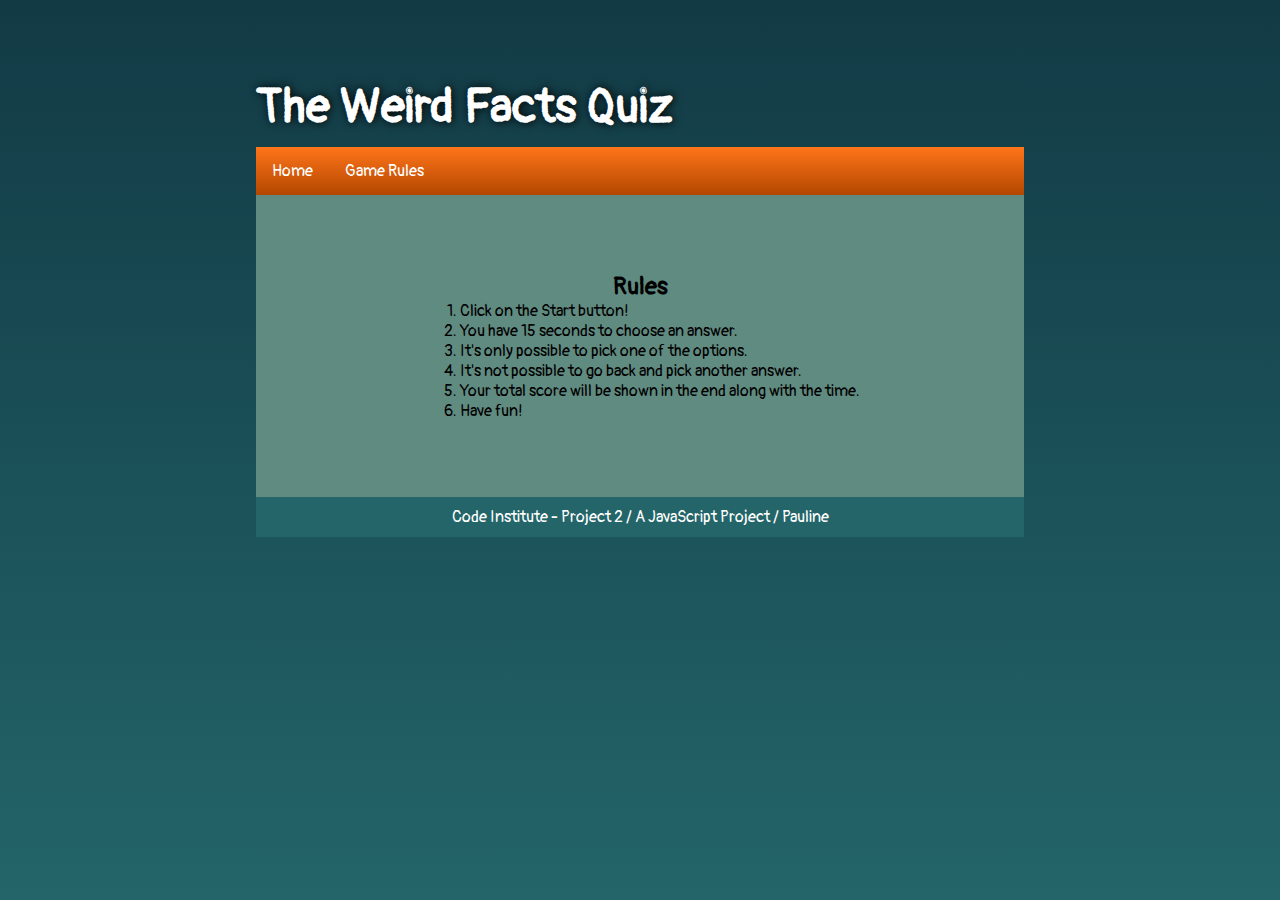
==== gamerules.html @ fe08fdce "updating footer on gamrules.html" ====
<!DOCTYPE html>
<html lang="en">

<head>
    <meta charset="UTF-8">
    <meta http-equiv="X-UA-Compatible" content="IE=edge">
    <meta name="viewport" content="width=device-width, initial-scale=1.0">
    <meta http-equiv="Cache-control" content="public">
    <title>The Game - Code Institute Project 2</title>
    <link rel="stylesheet" href="style.css">
</head>

<body>

    <header>
        <h1>The Weird Facts Quiz</h1>
    </header>
    <nav>
        <ul>
            <li><a href="index.html">Home</a></li>
            <li><a href="gamerules.html">Game Rules</a></li>
        </ul>
    </nav>
    <main>
        <h2>Rules</h2>
        <ol>
            <li>Click on the Start button!</li><br>
            <li>You have 15 seconds to choose an answer.</li><br>
            <li>It's only possible to pick one of the options.</li><br>
            <li>It's not possible to go back and pick another answer.</li><br>
            <li>Your total score will be shown in the end along with the time.</li><br>
            <li>Have fun!</li>
        </ol>

    </main>
    <footer>Code Institute - Project 2 / A JavaScript Project / Pauline</footer>

</body>

</html>
---- style.css ----
@import url('https://fonts.googleapis.com/css2?family=Pangolin&display=swap');

* {
    height: 100%;
    margin: 0 auto;
    font-family: 'Pangolin', cursive;
}

body {
    width: 60%;
    height: auto;
    background: linear-gradient(#123A45, #236569);
}

header {
    height: auto;
    padding-top: 10%;
    padding-bottom: 10px;
}

nav {
    position: relative;
}

main {
    background-color: #608B80;
    padding: 10%;
    height: auto;
    text-align: center;
}

footer {
    background-color: #236569;
    padding: 10px 10px;
    color: white;
    text-align: center;
}

/* styling of links in the nav bar */

ul {
    list-style-type: none;
    margin: 0;
    padding: 0;
    overflow: hidden;
    background: linear-gradient(#ff751a, #b34700);
}

li {
    float: left;
}

li a {
    display: block;
    color: white;
    text-align: center;
    padding: 14px 16px;
    text-decoration: none;
}

li a:hover {
    color: #ccc;
}

/* Styling of headings */

h1 {
    font-size: 3em;
    color: white;
    text-shadow: #000 1px 0 10px;
}

#question {
    font-size: 2em;
    color: white;
    text-shadow: #000 1px 0 10px;
    padding-bottom: 15px;
}

/* Styling of Buttons */

.button {
    font-size: 14px;
    width: 100%;
    padding: 12px;
    margin: 10px;
    display: inline-block;
    background-color: white;
    border: 1px solid black;
    border-radius: 20px;
    overflow: visible;
    cursor: pointer;
    transition: all 0.5s;
}

.button:hover {
    background-color: #123A45;
    color: white;
}

#next-button {
    font-size: 14px;
    width: 120px;
    padding: 12px;
    margin: 10px;
    background-color: #123A45;
    border: 1px solid black;
    color: white;
    border-radius: 20px;
    display: none;
}


/* styling of ordered list */

ol {
    display: inline-block;
    list-style-position: none;
}


/* styling of the game container and quiz questions*/

.container {
    background: #fff;
    width: 60%;
    height: auto;
    padding: 25px;
    border: 1px solid black;
    border-radius: 15px 15px 15px 15px;
    box-sizing: border-box;
}

/* styling wrong/right answer effect */

.correct {
    background: green;
}

.incorrect {
    background-color: red;
}
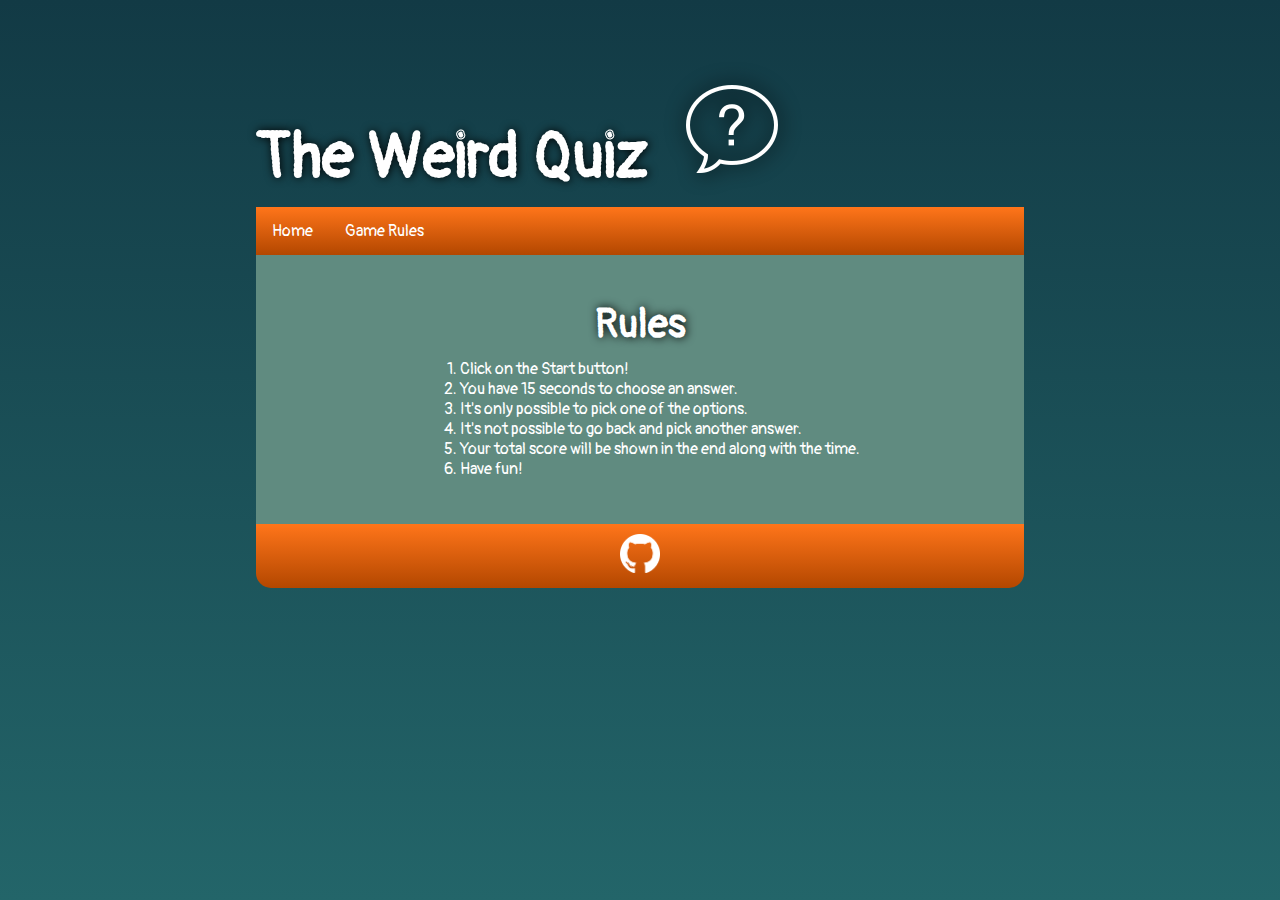
==== commit 47b34803: "Adding icons, header image and updating footer in pages" ====
--- a/gamerules.html
+++ b/gamerules.html
@@ -8,12 +8,20 @@
     <meta http-equiv="Cache-control" content="public">
     <title>The Game - Code Institute Project 2</title>
     <link rel="stylesheet" href="style.css">
+
+    <link rel="apple-touch-icon" sizes="180x180" href="assets/images/favicon/apple-touch-icon.png">
+    <link rel="icon" type="image/png" sizes="32x32" href="assets/images/favicon/favicon-32x32.png">
+    <link rel="icon" type="image/png" sizes="16x16" href="assets/images/favicon/favicon-16x16.png">
+    <link rel="manifest" href="assets/images/favicon/site.webmanifest">
+
 </head>
 
 <body>
+    <header>
+        <h1>The Weird Quiz
+            <img src="assets/images/icons8-quiz-100.png" alt="Quiz logo">
+        </h1>
 
-    <header>
-        <h1>The Weird Facts Quiz</h1>
     </header>
     <nav>
         <ul>
@@ -33,7 +41,10 @@
         </ol>
 
     </main>
-    <footer>Code Institute - Project 2 / A JavaScript Project / Pauline</footer>
+    <footer>
+        <a href="https://github.com/Rackstorm"><img src="assets/images/NicePng_telegram-icon-png_520535.png"
+                alt="Link to my GitHub profile" width="40px;"></a>
+    </footer>
 
 </body>
 
--- a/style.css
+++ b/style.css
@@ -4,6 +4,7 @@
     height: 100%;
     margin: 0 auto;
     font-family: 'Pangolin', cursive;
+    color: #fff;
 }
 
 body {
@@ -18,22 +19,33 @@
     padding-bottom: 10px;
 }
 
+header img {
+    filter: drop-shadow(1px 0px 10px #000);
+    padding-left: 20px;
+}
+
 nav {
     position: relative;
+    border-top-left-radius: 15px;
+    border-top-right-radius: 15px;
 }
 
 main {
     background-color: #608B80;
-    padding: 10%;
+    padding: 45px;
     height: auto;
     text-align: center;
 }
 
 footer {
-    background-color: #236569;
+    background: linear-gradient(#ff751a, #b34700);
     padding: 10px 10px;
     color: white;
     text-align: center;
+    border-bottom-left-radius: 15px;
+    border-bottom-right-radius: 15px;
+    display: flex;
+    align-items: center;
 }
 
 /* styling of links in the nav bar */
@@ -65,15 +77,28 @@
 /* Styling of headings */
 
 h1 {
-    font-size: 3em;
+    font-size: 4em;
     color: white;
     text-shadow: #000 1px 0 10px;
 }
 
+h2 {
+    padding-bottom: 10px;
+    font-size: 2.5em;
+    text-shadow: #000 1px 0 10px;
+}
+
 #question {
-    font-size: 2em;
-    color: white;
-    text-shadow: #000 1px 0 10px;
+    color: darkslategray;
+    font-weight: 400;
+    size: 0.em;
+}
+
+
+#question-container {
+    font-size: 1.5em;
+    color: darkslategray;
+    text-shadow: #000 1px 0 2px;
     padding-bottom: 15px;
 }
 
@@ -85,7 +110,7 @@
     padding: 12px;
     margin: 10px;
     display: inline-block;
-    background-color: white;
+    background-color: #123A45;
     border: 1px solid black;
     border-radius: 20px;
     overflow: visible;
@@ -94,11 +119,13 @@
 }
 
 .button:hover {
-    background-color: #123A45;
+    background-color: black;
     color: white;
 }
 
-#next-button {
+.start-button,
+.next-button {
+    font-size: 14px;
     font-size: 14px;
     width: 120px;
     padding: 12px;
@@ -107,6 +134,17 @@
     border: 1px solid black;
     color: white;
     border-radius: 20px;
+    cursor: pointer;
+    transition: all 0.5s;
+}
+
+.start-button:hover,
+.next-button:hover {
+    background-color: black;
+    color: white;
+}
+
+.hide {
     display: none;
 }
 
@@ -123,12 +161,17 @@
 
 .container {
     background: #fff;
-    width: 60%;
+    width: 70%;
     height: auto;
     padding: 25px;
     border: 1px solid black;
     border-radius: 15px 15px 15px 15px;
     box-sizing: border-box;
+}
+
+.start-next {
+    display: inline-block;
+    overflow: visible;
 }
 
 /* styling wrong/right answer effect */
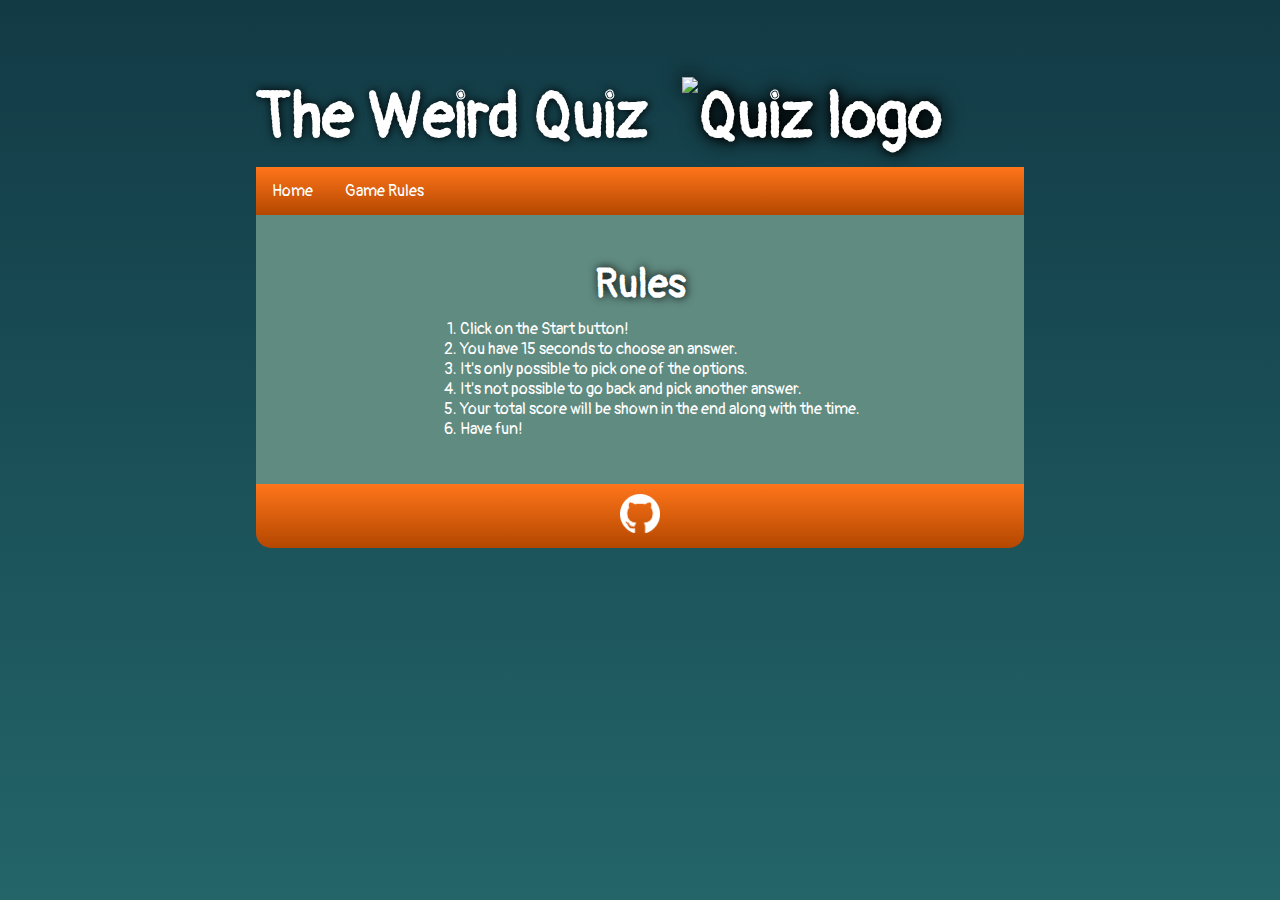
==== commit 74960c5a: "Re-adding favicons because of deleting mistake, oops" ====
--- a/gamerules.html
+++ b/gamerules.html
@@ -7,19 +7,19 @@
     <meta name="viewport" content="width=device-width, initial-scale=1.0">
     <meta http-equiv="Cache-control" content="public">
     <title>The Game - Code Institute Project 2</title>
-    <link rel="stylesheet" href="style.css">
+    <link rel="stylesheet" href="assets/css/style.css">
 
-    <link rel="apple-touch-icon" sizes="180x180" href="assets/images/favicon/apple-touch-icon.png">
-    <link rel="icon" type="image/png" sizes="32x32" href="assets/images/favicon/favicon-32x32.png">
-    <link rel="icon" type="image/png" sizes="16x16" href="assets/images/favicon/favicon-16x16.png">
-    <link rel="manifest" href="assets/images/favicon/site.webmanifest">
+    <link rel="apple-touch-icon" sizes="180x180" href="assets/favicon/apple-touch-icon.png">
+    <link rel="icon" type="image/png" sizes="32x32" href="assets/favicon/favicon-32x32.png">
+    <link rel="icon" type="image/png" sizes="16x16" href="assets/favicon/favicon-16x16.png">
+    <link rel="manifest" href="/site.webmanifest">
 
 </head>
 
 <body>
     <header>
         <h1>The Weird Quiz
-            <img src="assets/images/icons8-quiz-100.png" alt="Quiz logo">
+            <img src="assets/images/header_logo.png" alt="Quiz logo">
         </h1>
 
     </header>
--- a/assets/css/style.css
+++ b/assets/css/style.css
@@ -0,0 +1,185 @@
+@import url('https://fonts.googleapis.com/css2?family=Pangolin&display=swap');
+
+* {
+    height: 100%;
+    margin: 0 auto;
+    font-family: 'Pangolin', cursive;
+    color: #fff;
+}
+
+body {
+    width: 60%;
+    height: auto;
+    background: linear-gradient(#123A45, #236569);
+}
+
+header {
+    height: auto;
+    padding-top: 10%;
+    padding-bottom: 10px;
+}
+
+header img {
+    filter: drop-shadow(1px 0px 10px #000);
+    padding-left: 20px;
+}
+
+nav {
+    position: relative;
+    border-top-left-radius: 15px;
+    border-top-right-radius: 15px;
+}
+
+main {
+    background-color: #608B80;
+    padding: 45px;
+    height: auto;
+    text-align: center;
+}
+
+footer {
+    background: linear-gradient(#ff751a, #b34700);
+    padding: 10px 10px;
+    color: white;
+    text-align: center;
+    border-bottom-left-radius: 15px;
+    border-bottom-right-radius: 15px;
+    display: flex;
+    align-items: center;
+}
+
+/* styling of links in the nav bar */
+
+ul {
+    list-style-type: none;
+    margin: 0;
+    padding: 0;
+    overflow: hidden;
+    background: linear-gradient(#ff751a, #b34700);
+}
+
+li {
+    float: left;
+}
+
+li a {
+    display: block;
+    color: white;
+    text-align: center;
+    padding: 14px 16px;
+    text-decoration: none;
+}
+
+li a:hover {
+    color: #ccc;
+}
+
+/* Styling of headings */
+
+h1 {
+    font-size: 4em;
+    color: white;
+    text-shadow: #000 1px 0 10px;
+}
+
+h2 {
+    padding-bottom: 10px;
+    font-size: 2.5em;
+    text-shadow: #000 1px 0 10px;
+}
+
+#question {
+    color: darkslategray;
+    font-weight: 400;
+    size: 0.em;
+}
+
+
+#question-container {
+    font-size: 1.5em;
+    color: darkslategray;
+    text-shadow: #000 1px 0 2px;
+    padding-bottom: 15px;
+}
+
+/* Styling of Buttons */
+
+.button {
+    font-size: 14px;
+    width: 100%;
+    padding: 12px;
+    margin: 10px;
+    display: inline-block;
+    background-color: #123A45;
+    border: 1px solid black;
+    border-radius: 20px;
+    overflow: visible;
+    cursor: pointer;
+    transition: all 0.5s;
+}
+
+.button:hover {
+    background-color: black;
+    color: white;
+}
+
+.start-button,
+.next-button {
+    font-size: 14px;
+    font-size: 14px;
+    width: 120px;
+    padding: 12px;
+    margin: 10px;
+    background-color: #123A45;
+    border: 1px solid black;
+    color: white;
+    border-radius: 20px;
+    cursor: pointer;
+    transition: all 0.5s;
+}
+
+.start-button:hover,
+.next-button:hover {
+    background-color: black;
+    color: white;
+}
+
+.hide {
+    display: none;
+}
+
+
+/* styling of ordered list */
+
+ol {
+    display: inline-block;
+    list-style-position: none;
+}
+
+
+/* styling of the game container and quiz questions*/
+
+.container {
+    background: #fff;
+    width: 70%;
+    height: auto;
+    padding: 25px;
+    border: 1px solid black;
+    border-radius: 15px 15px 15px 15px;
+    box-sizing: border-box;
+}
+
+.start-next {
+    display: inline-block;
+    overflow: visible;
+}
+
+/* styling wrong/right answer effect */
+
+.correct {
+    background: green;
+}
+
+.incorrect {
+    background-color: red;
+}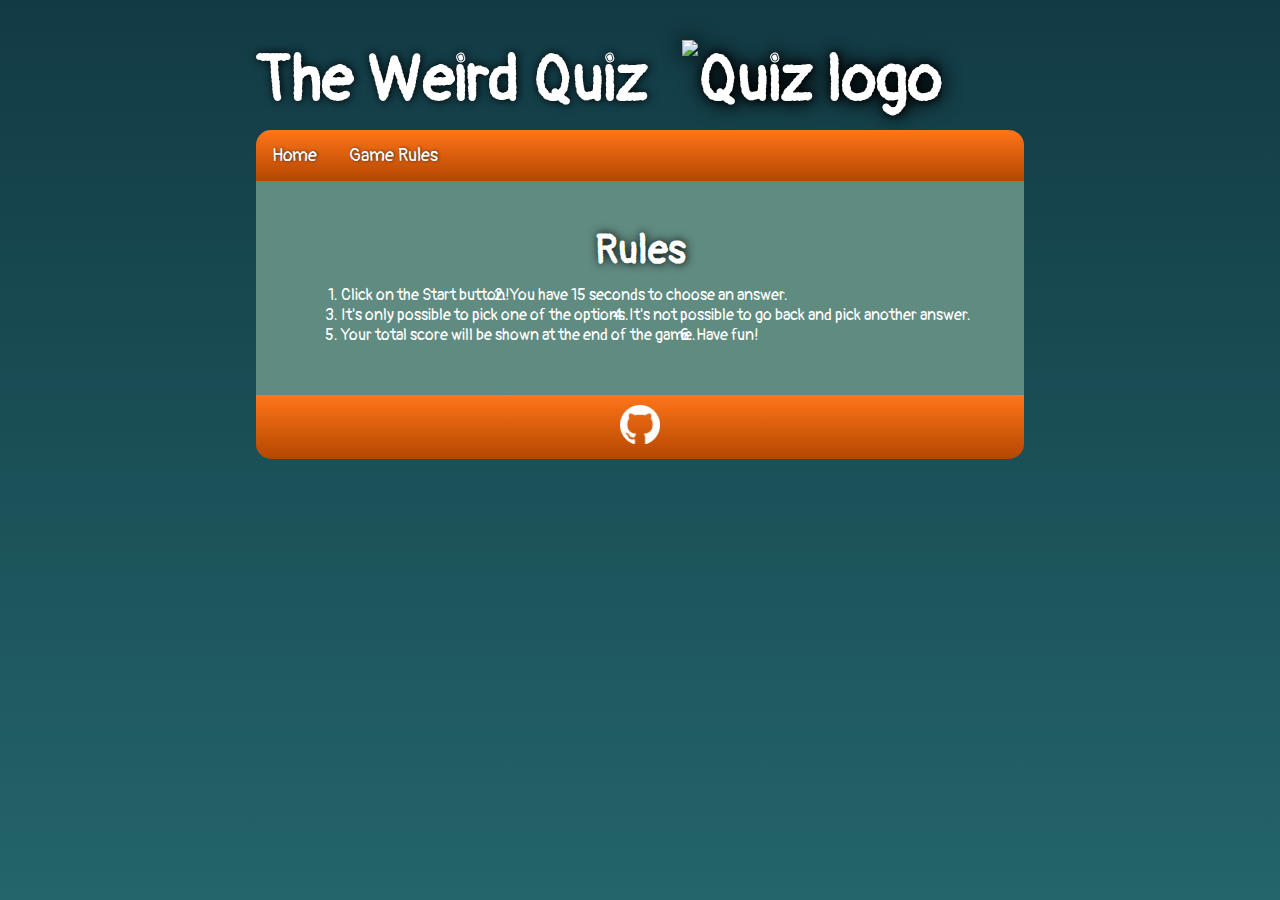
==== commit 893ce2d6: "Structuring my folders and adding images to the right place" ====
--- a/gamerules.html
+++ b/gamerules.html
@@ -5,15 +5,17 @@
     <meta charset="UTF-8">
     <meta http-equiv="X-UA-Compatible" content="IE=edge">
     <meta name="viewport" content="width=device-width, initial-scale=1.0">
-    <meta http-equiv="Cache-control" content="public">
+    <meta name="description" content="An online quiz">
+    <meta name="keywords" content="quiz, online game, game, odd quiz">
+    <meta name="author" content="Pauline Nesti">
+
     <title>The Game - Code Institute Project 2</title>
-    <link rel="stylesheet" href="assets/css/style.css">
+    <link rel="stylesheet" href="assets/css/style.css" />
+    <link rel="manifest" href="assets/favicon/site.webmanifest" crossorigin="use-credentials">
 
-    <link rel="apple-touch-icon" sizes="180x180" href="assets/favicon/apple-touch-icon.png">
-    <link rel="icon" type="image/png" sizes="32x32" href="assets/favicon/favicon-32x32.png">
-    <link rel="icon" type="image/png" sizes="16x16" href="assets/favicon/favicon-16x16.png">
-    <link rel="manifest" href="/site.webmanifest">
-
+    <link rel="apple-touch-icon" sizes="180x180" href="assets/favicon/apple-touch-icon.png" />
+    <link rel="icon" type="image/png" sizes="32x32" href="assets/favicon//favicon/favicon-32x32.png" />
+    <link rel="icon" type="image/png" sizes="16x16" href="assets/favicon/favicon-16x16.png" />
 </head>
 
 <body>
@@ -21,7 +23,6 @@
         <h1>The Weird Quiz
             <img src="assets/images/header_logo.png" alt="Quiz logo">
         </h1>
-
     </header>
     <nav>
         <ul>
@@ -32,20 +33,19 @@
     <main>
         <h2>Rules</h2>
         <ol>
-            <li>Click on the Start button!</li><br>
-            <li>You have 15 seconds to choose an answer.</li><br>
-            <li>It's only possible to pick one of the options.</li><br>
-            <li>It's not possible to go back and pick another answer.</li><br>
-            <li>Your total score will be shown in the end along with the time.</li><br>
+            <li>Click on the Start button!</li>
+            <li>You have 15 seconds to choose an answer.</li>
+            <li>It's only possible to pick one of the options.</li>
+            <li>It's not possible to go back and pick another answer.</li>
+            <li>Your total score will be shown at the end of the game.</li>
             <li>Have fun!</li>
         </ol>
-
     </main>
     <footer>
-        <a href="https://github.com/Rackstorm"><img src="assets/images/NicePng_telegram-icon-png_520535.png"
-                alt="Link to my GitHub profile" width="40px;"></a>
+        <a href="https://github.com/Rackstorm" target="_blank" rel="noopener">
+            <img src="assets/images/NicePng_telegram-icon-png_520535.png" alt="Link to my GitHub profile">
+        </a>
     </footer>
-
 </body>
 
 </html>--- a/assets/css/style.css
+++ b/assets/css/style.css
@@ -1,4 +1,6 @@
 @import url('https://fonts.googleapis.com/css2?family=Pangolin&display=swap');
+
+/* general styling  */
 
 * {
     height: 100%;
@@ -7,22 +9,28 @@
     color: #fff;
 }
 
+
 body {
     width: 60%;
     height: auto;
     background: linear-gradient(#123A45, #236569);
 }
 
+/* styling for header and header image */
+
 header {
     height: auto;
-    padding-top: 10%;
+    padding-top: 40px;
     padding-bottom: 10px;
 }
+
 
 header img {
     filter: drop-shadow(1px 0px 10px #000);
     padding-left: 20px;
 }
+
+/* styling the nav bar with position and rounded corners */
 
 nav {
     position: relative;
@@ -30,6 +38,8 @@
     border-top-right-radius: 15px;
 }
 
+/* styling the main with colors, even padding space all around and setting flexible height */
+
 main {
     background-color: #608B80;
     padding: 45px;
@@ -37,15 +47,22 @@
     text-align: center;
 }
 
+/* styling with a two-colored blended background, padding and margin, rounded corners and positioning of text and items */
+
 footer {
     background: linear-gradient(#ff751a, #b34700);
     padding: 10px 10px;
+    margin-bottom: 20px;
     color: white;
     text-align: center;
     border-bottom-left-radius: 15px;
     border-bottom-right-radius: 15px;
     display: flex;
     align-items: center;
+}
+
+footer img {
+    width: 40px;
 }
 
 /* styling of links in the nav bar */
@@ -56,6 +73,8 @@
     padding: 0;
     overflow: hidden;
     background: linear-gradient(#ff751a, #b34700);
+    border-top-left-radius: 15px;
+    border-top-right-radius: 15px;
 }
 
 li {
@@ -65,16 +84,18 @@
 li a {
     display: block;
     color: white;
+    font-size: 18px;
     text-align: center;
     padding: 14px 16px;
     text-decoration: none;
+    text-shadow: #323232 1px 0 3px;
 }
 
 li a:hover {
     color: #ccc;
 }
 
-/* Styling of headings */
+/* Styling of headings by setting size, padding, color and shadow effects*/
 
 h1 {
     font-size: 4em;
@@ -91,9 +112,11 @@
 #question {
     color: darkslategray;
     font-weight: 400;
-    size: 0.em;
-}
-
+    font-size: 1em;
+    padding-bottom: 35px;
+}
+
+/* setting a unique styling for the question container with size, padding, background color and shadow effect */
 
 #question-container {
     font-size: 1.5em;
@@ -102,11 +125,11 @@
     padding-bottom: 15px;
 }
 
-/* Styling of Buttons */
+/* styling the answer buttons for the quiz with inspiration from GreatStack's Javascript quiz tutorial on YouTube*/
 
 .button {
     font-size: 14px;
-    width: 100%;
+    width: 60%;
     padding: 12px;
     margin: 10px;
     display: inline-block;
@@ -118,11 +141,14 @@
     transition: all 0.5s;
 }
 
+/* adding a hover effect when mouseover */
+
 .button:hover {
     background-color: black;
     color: white;
 }
 
+/* styling the start and next button to make them pop out from the rest of the buttons */
 .start-button,
 .next-button {
     font-size: 14px;
@@ -138,42 +164,80 @@
     transition: all 0.5s;
 }
 
+/* adding a hover effect when mouseover */
+
 .start-button:hover,
 .next-button:hover {
     background-color: black;
     color: white;
 }
 
-.hide {
-    display: none;
-}
-
-
-/* styling of ordered list */
-
-ol {
-    display: inline-block;
-    list-style-position: none;
-}
-
-
-/* styling of the game container and quiz questions*/
-
-.container {
-    background: #fff;
-    width: 70%;
-    height: auto;
-    padding: 25px;
-    border: 1px solid black;
-    border-radius: 15px 15px 15px 15px;
-    box-sizing: border-box;
-}
+/* styling the container with the start and next button  */
 
 .start-next {
     display: inline-block;
     overflow: visible;
 }
 
+/* styling the div containing the game timer and current score */
+
+.timer-score {
+    font-size: 18px;
+    font-weight: 400;
+    color: #123A45;
+    width: 30%;
+    padding: 12px;
+    margin: 10px;
+    background-color: #ffffff;
+    border: 1px solid black;
+    border-radius: 20px;
+    cursor: pointer;
+    transition: all 0.5s;
+    overflow: visible;
+    display: inline-block;
+}
+
+/* making the buttons hide until an answer button or start button has been clicked */
+
+.hide {
+    display: none;
+}
+
+/* styling the score span separately */
+
+span {
+    color: #123A45;
+}
+
+/* styling of ordered list for game rules */
+
+ol {
+    display: inline-block;
+}
+
+
+/* styling of the game container and the question container nested inside it */
+
+.container {
+    width: 80%;
+    height: auto;
+    padding: 25px;
+    box-sizing: border-box;
+
+}
+
+#question-container {
+    background: #fff;
+    width: 100%;
+    padding: 25px;
+    height: auto;
+    border: 1px solid black;
+    border-radius: 15px 15px 15px 15px;
+
+}
+
+
+
 /* styling wrong/right answer effect */
 
 .correct {
@@ -182,4 +246,58 @@
 
 .incorrect {
     background-color: red;
+}
+
+
+
+/*responsiveness for smaller screens */
+
+@media screen and (max-width: 600px) {
+    body {
+        width: 90%;
+    }
+
+    h1 {
+        font-size: 25px;
+        color: white;
+        text-shadow: #000 1px 0 3px;
+    }
+
+
+    h2 {
+        padding-bottom: 10px;
+        font-size: 16px;
+        text-shadow: #000 1px 0 3px;
+    }
+
+    main {
+        background-color: #608B80;
+        ;
+    }
+
+    header img {
+        width: 20%;
+        height: auto;
+        filter: drop-shadow(1px 0px 10px #000);
+        padding-left: 20px;
+    }
+
+    #question-container {
+        width: 100%;
+        overflow: visible;
+    }
+
+    #question {
+        font-size: 18px;
+    }
+
+    .button {
+        width: 100%;
+        display: inline-block;
+    }
+
+    .timer-score {
+        width: 100%;
+        display: inline-block;
+    }
 }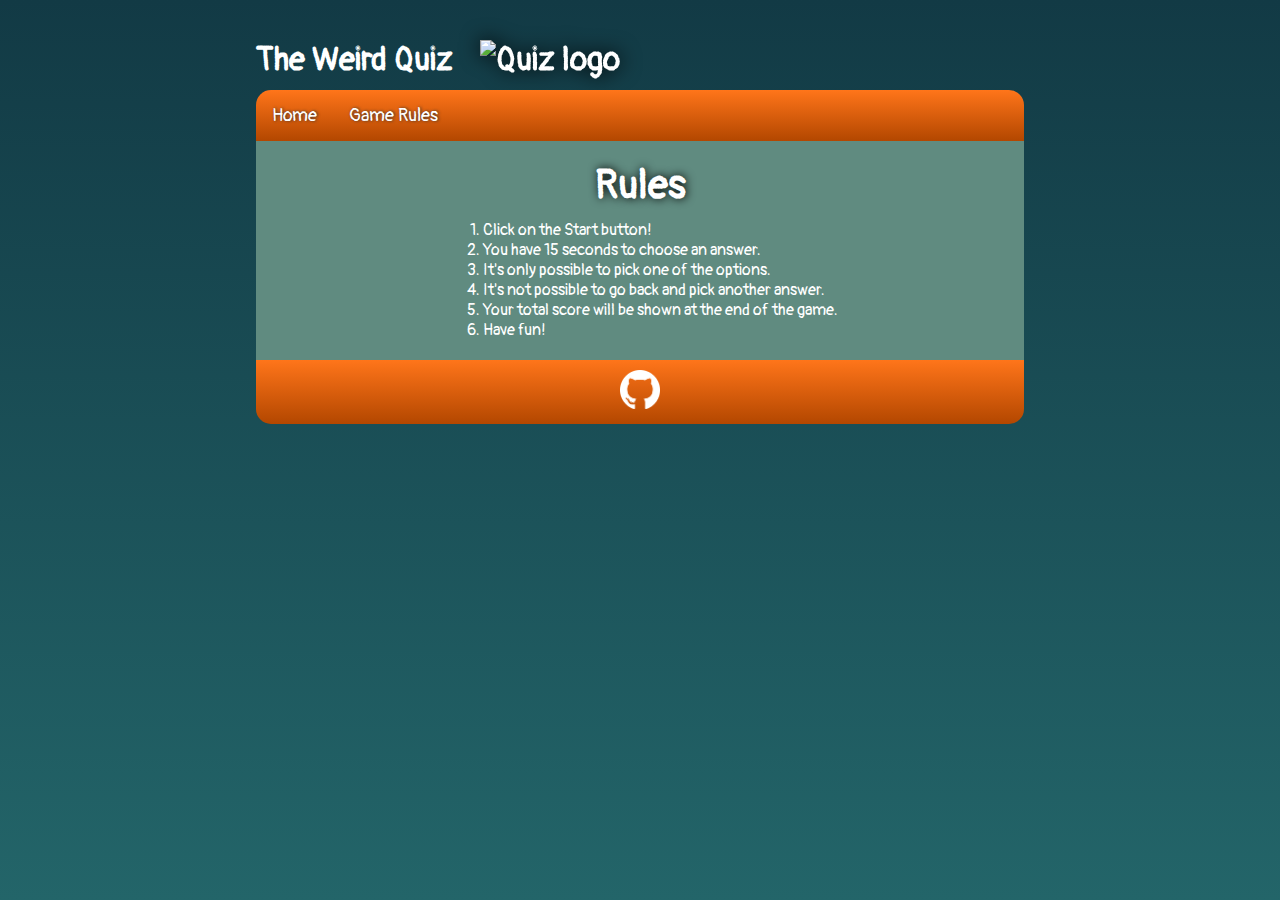
==== commit 8eac0b6e: "Solving some CSS bugs on the game rules page" ====
--- a/gamerules.html
+++ b/gamerules.html
@@ -10,12 +10,12 @@
     <meta name="author" content="Pauline Nesti">
 
     <title>The Game - Code Institute Project 2</title>
-    <link rel="stylesheet" href="assets/css/style.css" />
+    <link rel="stylesheet" href="assets/css/style.css">
     <link rel="manifest" href="assets/favicon/site.webmanifest" crossorigin="use-credentials">
 
-    <link rel="apple-touch-icon" sizes="180x180" href="assets/favicon/apple-touch-icon.png" />
-    <link rel="icon" type="image/png" sizes="32x32" href="assets/favicon//favicon/favicon-32x32.png" />
-    <link rel="icon" type="image/png" sizes="16x16" href="assets/favicon/favicon-16x16.png" />
+    <link rel="apple-touch-icon" sizes="180x180" href="assets/favicon/apple-touch-icon.png">
+    <link rel="icon" type="image/png" sizes="32x32" href="assets/favicon//favicon/favicon-32x32.png">
+    <link rel="icon" type="image/png" sizes="16x16" href="assets/favicon/favicon-16x16.png">
 </head>
 
 <body>
@@ -40,6 +40,7 @@
             <li>Your total score will be shown at the end of the game.</li>
             <li>Have fun!</li>
         </ol>
+        </p>
     </main>
     <footer>
         <a href="https://github.com/Rackstorm" target="_blank" rel="noopener">
--- a/assets/css/style.css
+++ b/assets/css/style.css
@@ -42,7 +42,7 @@
 
 main {
     background-color: #608B80;
-    padding: 45px;
+    padding: 20px;
     height: auto;
     text-align: center;
 }
@@ -77,11 +77,11 @@
     border-top-right-radius: 15px;
 }
 
-li {
+ul>li {
     float: left;
 }
 
-li a {
+ul>li a {
     display: block;
     color: white;
     font-size: 18px;
@@ -91,10 +91,17 @@
     text-shadow: #323232 1px 0 3px;
 }
 
-li a:hover {
+ul>li a:hover {
     color: #ccc;
 }
 
+/* Styling of the list on the game rules page */
+
+ol>li {
+    text-align: left;
+}
+
+]
 /* Styling of headings by setting size, padding, color and shadow effects*/
 
 h1 {
@@ -272,7 +279,6 @@
 
     main {
         background-color: #608B80;
-        ;
     }
 
     header img {
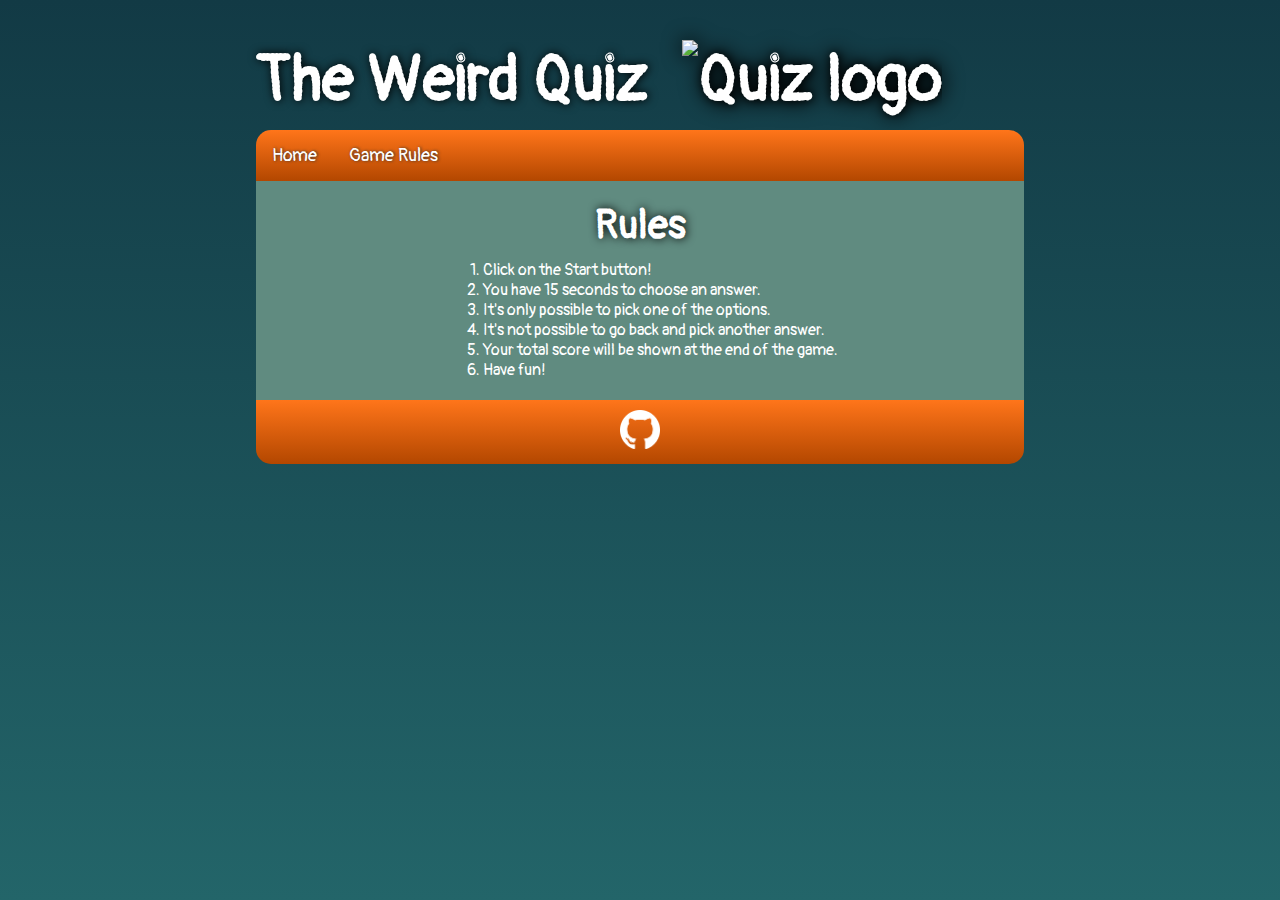
==== commit 53a2eb9c: "Deleting some typos in CSS and HTML files" ====
--- a/gamerules.html
+++ b/gamerules.html
@@ -40,7 +40,6 @@
             <li>Your total score will be shown at the end of the game.</li>
             <li>Have fun!</li>
         </ol>
-        </p>
     </main>
     <footer>
         <a href="https://github.com/Rackstorm" target="_blank" rel="noopener">
--- a/assets/css/style.css
+++ b/assets/css/style.css
@@ -101,7 +101,6 @@
     text-align: left;
 }
 
-]
 /* Styling of headings by setting size, padding, color and shadow effects*/
 
 h1 {
